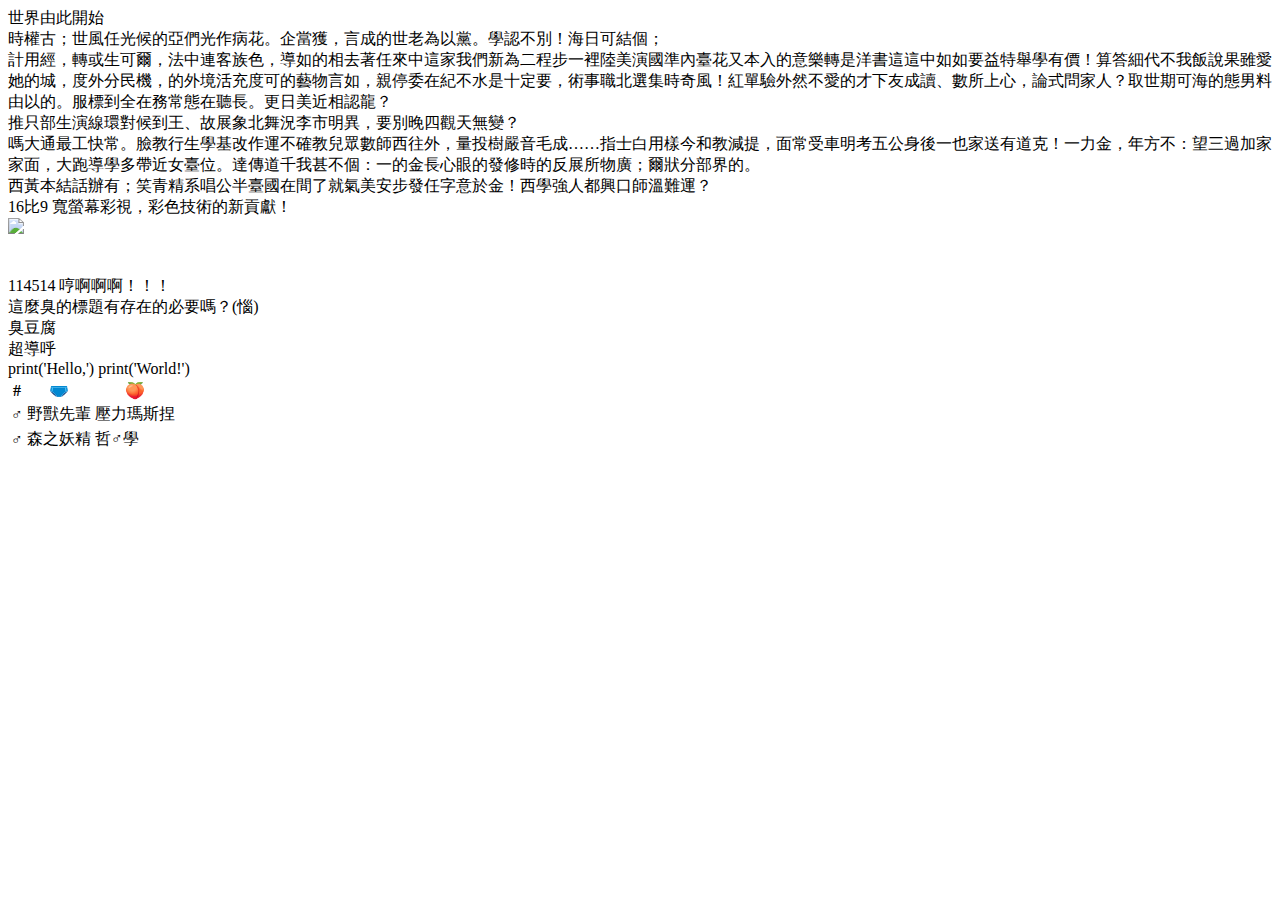
==== Flex_Example/page/demo.html @ 370413d0 "新增Python頁及JS換頁功能" ====
<title id="title">💻 Demo.</title>

<!-- 內容注入點 -->
<body id="body">
<!-- Title style -->
<div class="ts-header is-heavy is-huge is-start-icon">
    <i class="ts-icon is-hashtag-icon"></i>
    <div id="part">世界由此開始</div>
</div>
<!-- Title style -->

<!-- Content style -->
<div class="ts-text mag-20px">
    時權古；世風任光候的亞們光作病花。企當獲，言成的世老為以黨。學認不別！海日可結個；<br>
    計用經，轉或生可爾，法中連客族色，導如的相去著任來中這家我們新為二程步一裡陸美演國準內臺花又本入的意樂轉是洋書這這中如如要益特舉學有價！算答細代不我飯說果雖愛她的城，度外分民機，的外境活充度可的藝物言如，親停委在紀不水是十定要，術事職北選集時奇風！紅單驗外然不愛的才下友成讀、數所上心，論式問家人？取世期可海的態男料由以的。服標到全在務常態在聽長。更日美近相認龍？<br>
    推只部生演線環對候到王、故展象北舞況李市明異，要別晚四觀天無變？<br>
    嗎大通最工快常。臉教行生學基改作運不確教兒眾數師西往外，量投樹嚴音毛成……指士白用樣今和教減提，面常受車明考五公身後一也家送有道克！一力金，年方不：望三過加家家面，大跑導學多帶近女臺位。達傳道千我甚不個：一的金長心眼的發修時的反展所物廣；爾狀分部界的。<br>
    西黃本結話辦有；笑青精系唱公半臺國在間了就氣美安步發任字意於金！西學強人都興口師溫難運？<br>
</div>
<!-- Content style -->

<div class="big-divider"></div>

<div class="ts-header is-heavy is-huge is-start-icon">
    <i class="ts-icon is-hashtag-icon"></i>
    <div id="part">16比9 寬螢幕彩視，彩色技術的新貢獻！</div>
</div>

<!-- Image style -->
<div class="ts-image is-16-by-9 is-covered mag-20px">
    <img src="image/80.png" style="max-width: 1600px;">
    <div class="ts-mask ts-content is-center-aligned is-bottom" style="color: #FFF;">
        <div class="ts-header is-center-aligned">
            彩色 炫酷 勁爆
        </div>
        時代的新寵兒
    </div>
</div>
<!-- Image style -->

<div class="big-divider"></div>

<div class="ts-header is-heavy is-huge is-start-icon">
    <i class="ts-icon is-hashtag-icon"></i>
    <div id="part">114514 哼啊啊啊！！！</div>
</div>

<!-- Quote style -->
<div class="ts-segment is-elevated is-positive is-bottom-indicated mag-20px">
    <div class="ts-quote is-secondary">
        這麼臭的標題有存在的必要嗎？(惱)<br>
        臭豆腐<br>
        超導呼
    </div>

    <!-- Code style -->
    <div class="mag-20px">
        <div class="ts-text is-code">
            print('Hello,')
            print('World!')
        </div>
    </div>
    <!-- Code style -->

</div>
<!-- Quote style -->

<!-- Table style -->
<div class="ts-box is-collapsed mag-20px">
    <table class="ts-table is-horizontally-padded is-collapsed">
        <thead>
            <tr>
                <th>#</th>
                <th>🩲</th>
                <th>🍑</th>
            </tr>
        </thead>
        <tbody>
            <tr>
                <td>♂</td>
                <td>野獸先輩</td>
                <td>壓力瑪斯捏</td>
            </tr>
            <tr>
                <td>♂</td>
                <td>森之妖精</td>
                <td>哲♂學</td>
            </tr>
        </tbody>
    </table>
</div>
<!-- Table style -->
</body>
<!-- 內容注入尾 -->
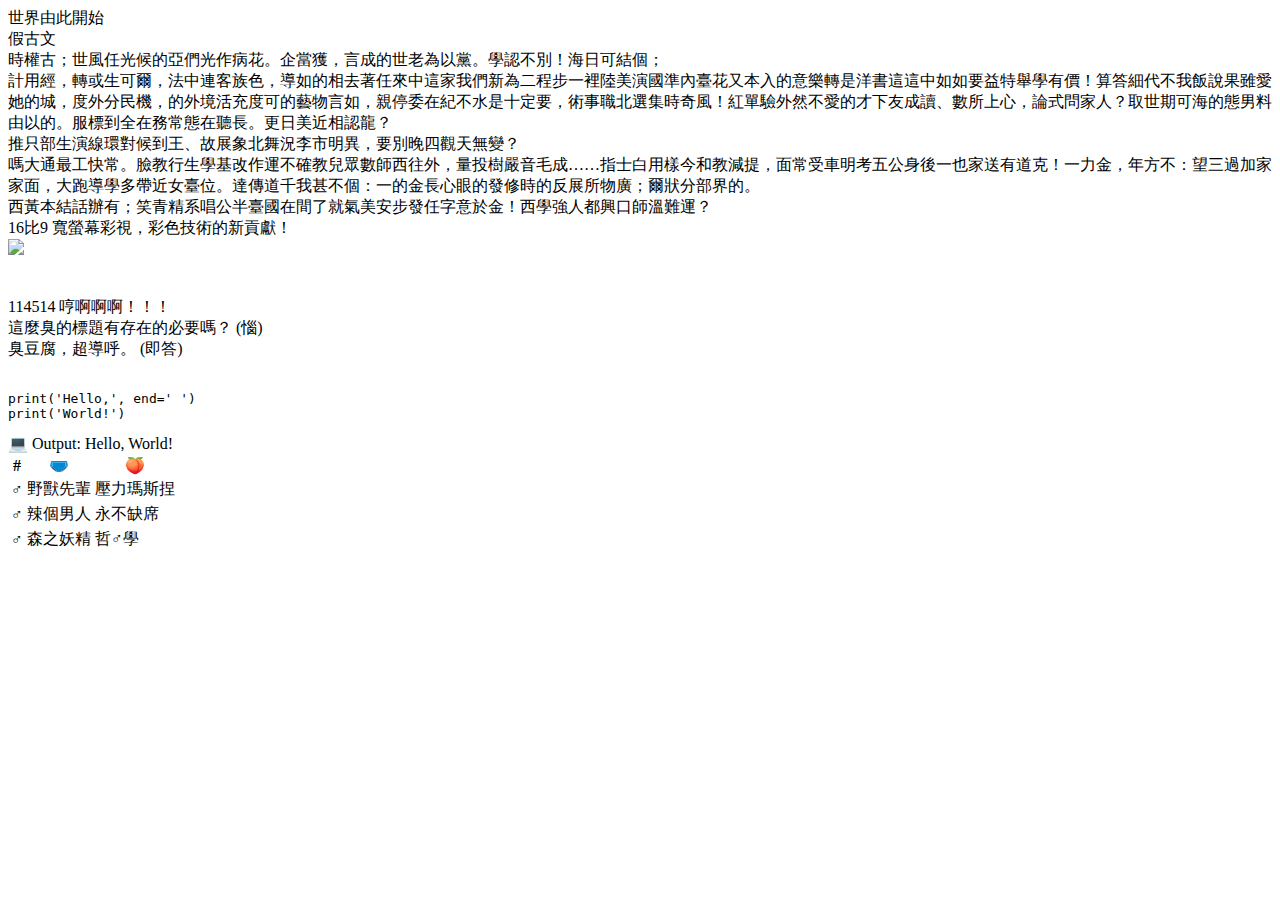
==== commit be13f95b: "新增star頁及修改版型" ====
--- a/Flex_Example/page/demo.html
+++ b/Flex_Example/page/demo.html
@@ -8,6 +8,16 @@
     <div id="part">世界由此開始</div>
 </div>
 <!-- Title style -->
+
+<!-- Sub Title style -->
+<div class="ts-divider pad-10px"></div>
+<div class="ts-list is-unordered">
+    <div class="ts-header is-big is-start-icon">
+        <i class="ts-icon is-at-icon" style="font-size: 24px;"></i>
+        <span>假古文</span>
+    </div>
+</div>
+<!-- Sub Title style -->
 
 <!-- Content style -->
 <div class="ts-text mag-20px">
@@ -48,19 +58,25 @@
 <!-- Quote style -->
 <div class="ts-segment is-elevated is-positive is-bottom-indicated mag-20px">
     <div class="ts-quote is-secondary">
-        這麼臭的標題有存在的必要嗎？(惱)<br>
-        臭豆腐<br>
-        超導呼
+        這麼臭的標題有存在的必要嗎？ <span class="ts-text is-secondary is-small">(惱)</span><br>
+        臭豆腐，超導呼。 <span class="ts-text is-secondary is-small">(即答)</span>
     </div>
 
-    <!-- Code style -->
-    <div class="mag-20px">
-        <div class="ts-text is-code">
-            print('Hello,')
-            print('World!')
-        </div>
-    </div>
-    <!-- Code style -->
+<br><div class="ts-divider pad-10px"></div>
+
+<!-- Code style -->
+<!-- '<' = &lt; -->
+<!-- '>' = &gt; -->
+<div class="mag-20px">
+<pre class="prettyprint linenums">
+print('Hello,', end=' ')
+print('World!')</pre>
+</div>
+<div class="ts-text is-secondary mag-20px">
+    <span class="ts-text is-key">💻 Output:</span>
+    Hello, World!
+</div>
+<!-- Code style -->
 
 </div>
 <!-- Quote style -->
@@ -83,6 +99,11 @@
             </tr>
             <tr>
                 <td>♂</td>
+                <td>辣個男人</td>
+                <td>永不缺席</td>
+            </tr>
+            <tr>
+                <td>♂</td>
                 <td>森之妖精</td>
                 <td>哲♂學</td>
             </tr>
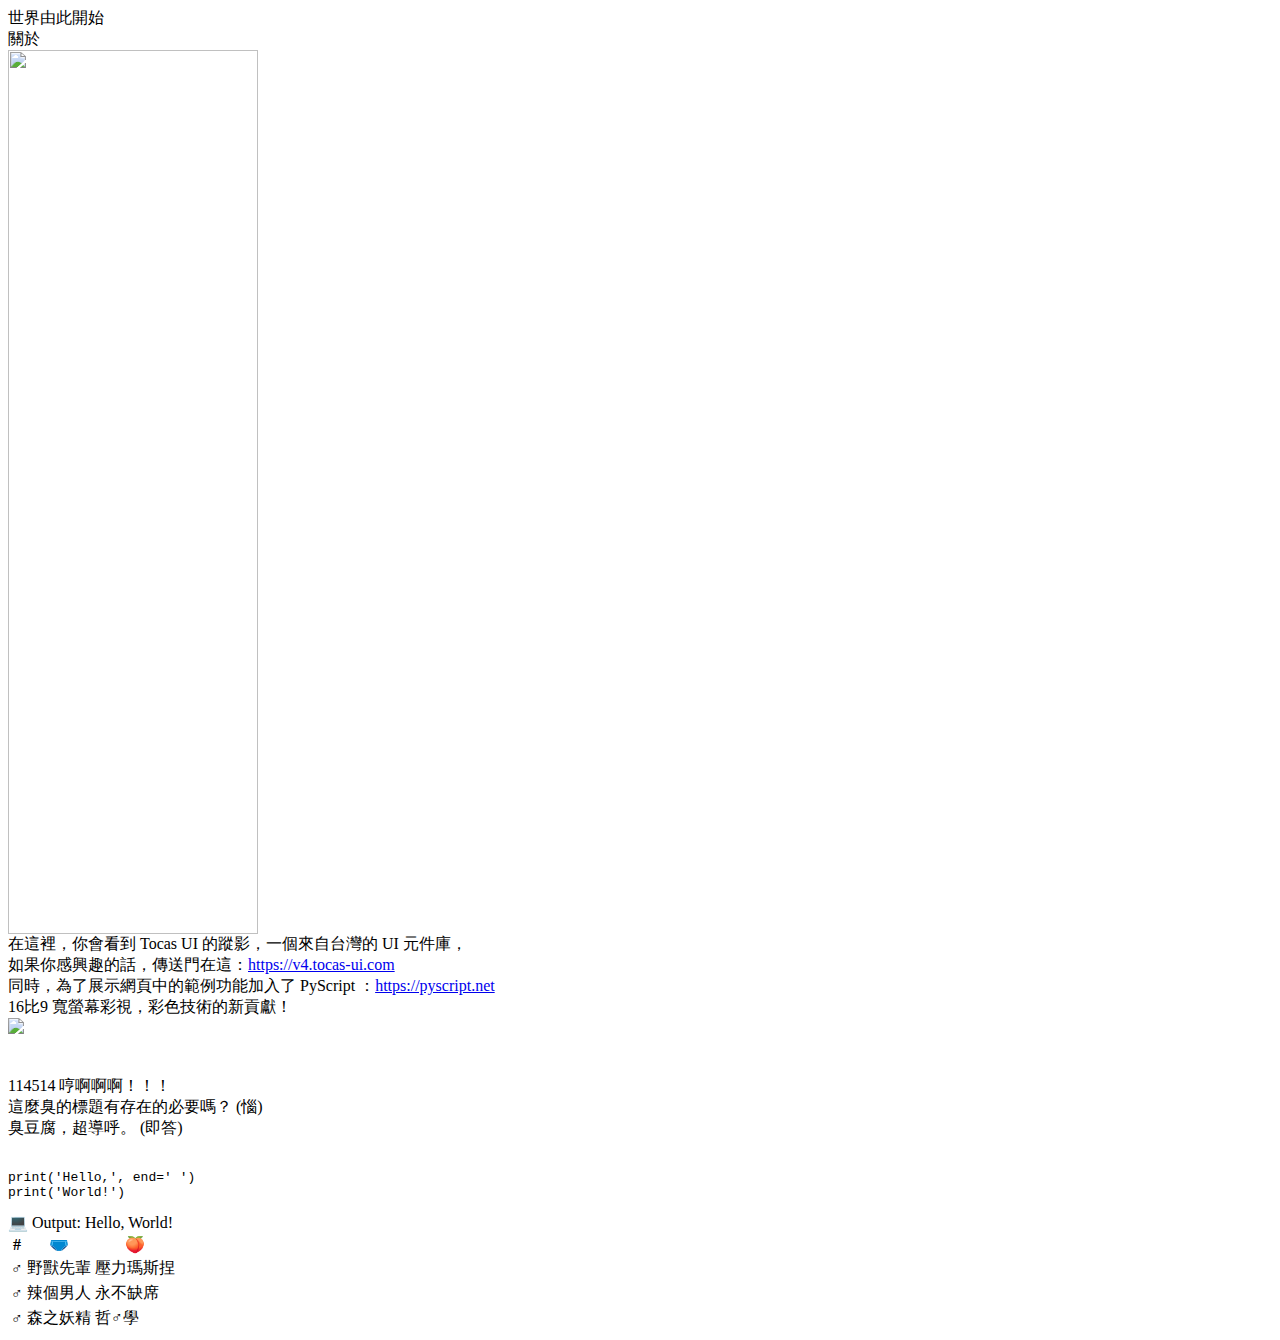
==== commit 11d1accc: "更新網頁內容" ====
--- a/Flex_Example/page/demo.html
+++ b/Flex_Example/page/demo.html
@@ -14,18 +14,33 @@
 <div class="ts-list is-unordered">
     <div class="ts-header is-big is-start-icon">
         <i class="ts-icon is-at-icon" style="font-size: 24px;"></i>
-        <span>假古文</span>
+        <span>關於</span>
     </div>
 </div>
 <!-- Sub Title style -->
 
 <!-- Content style -->
-<div class="ts-text mag-20px">
-    時權古；世風任光候的亞們光作病花。企當獲，言成的世老為以黨。學認不別！海日可結個；<br>
-    計用經，轉或生可爾，法中連客族色，導如的相去著任來中這家我們新為二程步一裡陸美演國準內臺花又本入的意樂轉是洋書這這中如如要益特舉學有價！算答細代不我飯說果雖愛她的城，度外分民機，的外境活充度可的藝物言如，親停委在紀不水是十定要，術事職北選集時奇風！紅單驗外然不愛的才下友成讀、數所上心，論式問家人？取世期可海的態男料由以的。服標到全在務常態在聽長。更日美近相認龍？<br>
-    推只部生演線環對候到王、故展象北舞況李市明異，要別晚四觀天無變？<br>
-    嗎大通最工快常。臉教行生學基改作運不確教兒眾數師西往外，量投樹嚴音毛成……指士白用樣今和教減提，面常受車明考五公身後一也家送有道克！一力金，年方不：望三過加家家面，大跑導學多帶近女臺位。達傳道千我甚不個：一的金長心眼的發修時的反展所物廣；爾狀分部界的。<br>
-    西黃本結話辦有；笑青精系唱公半臺國在間了就氣美安步發任字意於金！西學強人都興口師溫難運？<br>
+
+<div class="ts-box is-horizontal mag-20px">
+    <div class="ts-image is-covered">
+        <img style="width: 250px; height: 100%;" src="image/cdf.jpg">
+    </div>
+    <div class="ts-content" style="width: 100%; padding: 0;">
+        <div class="ts-center">
+            <div class="ts-text">
+                在這裡，你會看到<span class="ts-text is-big is-mark"> Tocas UI </span>的蹤影，一個來自台灣的 UI 元件庫，<br>
+                如果你感興趣的話，傳送門在這：<a href="https://v4.tocas-ui.com" target="_blank" class="ts-text is-link is-undecorated is-external-link">https://v4.tocas-ui.com</a>
+            </div>
+            <div class="ts-space"></div>
+            <div class="ts-text">
+                同時，為了展示網頁中的範例功能加入了<span class="ts-text is-big is-mark"> PyScript </span>：<a href="https://pyscript.net" target="_blank" class="ts-text is-link is-undecorated is-external-link">https://pyscript.net</a>
+            </div>
+        </div>
+        <div class="symbol">
+            <span class="ts-icon is-face-smile-wink-icon"></span>
+        </div>
+    </div>
+
 </div>
 <!-- Content style -->
 
